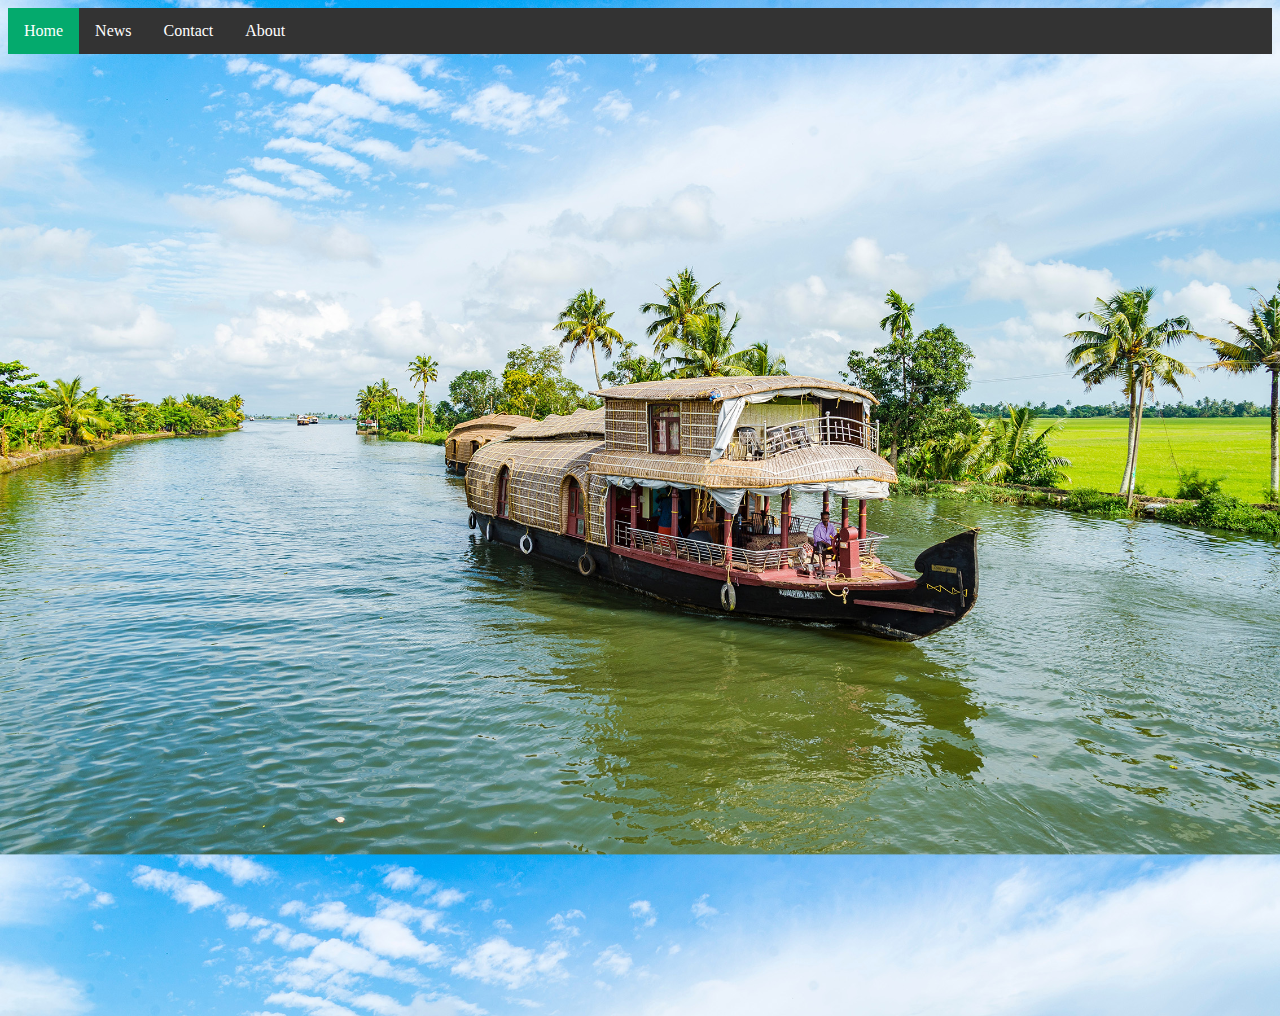
==== news.html @ 63784de3 "pages created" ====
<!DOCTYPE html>
<head>
  <link rel="stylesheet" href="./style.css" />
  <title>hadizzo portfolio</title>
</head>
<body>
  <ul>
    <li><a class="active" href="#home">Home</a></li>
    <li><a href="#news">News</a></li>
    <li><a href="#contact">Contact</a></li>
    <li><a href="#about">About</a></li>
  </ul>

  <!-- <div class="footercontainer">
    <div class="container">
      <div class="headtext">How to take care of nature</div>
      <div class="headtext2">Hadizzo is a 3d animator expert</div>
      <div class="headtext2">Hadizzo is a front-end developer too</div>
      <div class="headtext2">He is also an article writer</div>
    </div>
    <div class="container">
      <div class="headtext">Enjoy the sea</div>
      <div class="headtext2">Hadizzo is a 3d animator expert</div>
      <div class="headtext2">Hadizzo is a front-end developer too</div>
      <div class="headtext2">He is also an article writer</div>
    </div>
    <div class="container">
      <div class="headtext">Become a member of animals</div>
      <div class="headtext2">Hadizzo is a 3d animator expert</div>
      <div class="headtext2">Hadizzo is a front-end developer too</div>
      <div class="headtext2">He is also an article writer</div>
    </div>
  </div> -->
</body>
---- style.css ----
body {
  background-image: url("./images/abhishek-prasad-ii0oWs5abCo-unsplash.jpg");
  background-size: 100%;
  height: 1000px;
}

.headtext {
  color: rgb(255, 255, 255);
  font-size: 20px;
  margin-top: 10px;
  font-family: tahoma;
}

.headtext2 {
  font-size: 12px;
  margin-top: 5px;

  font-family: tahoma;

  text-align: justify;
}

ul {
  list-style-type: none;
  margin: 0;
  padding: 0;
  overflow: hidden;
  background-color: #333;
}

li {
  float: left;
}

li a {
  display: block;
  color: white;
  text-align: center;
  padding: 14px 16px;
  text-decoration: none;
}

li a:hover:not(.active) {
  background-color: #111;
}

.active {
  background-color: #04aa6d;
}

.footercontainer {
  border-radius: 5px;
  display: flex;
  margin-left: 5%;
  animation: greenchange;
  animation-duration: 5s;
  background-color: rgba(78, 195, 100, 0.9);
}

@keyframes greenchange {
  from {
    background-color: rgb(0, 100, 0, 0);
  }
  to {
    background-color: rgba(78, 195, 100, 0.9);
  }
}
.container {
  margin-top: 20px;
  margin-left: 5%;
  margin-right: 1%;
  width: 30%;
  margin-bottom: 20px;

  border-radius: 20px;
  padding-bottom: 60px;
  padding-left: 30px;
}
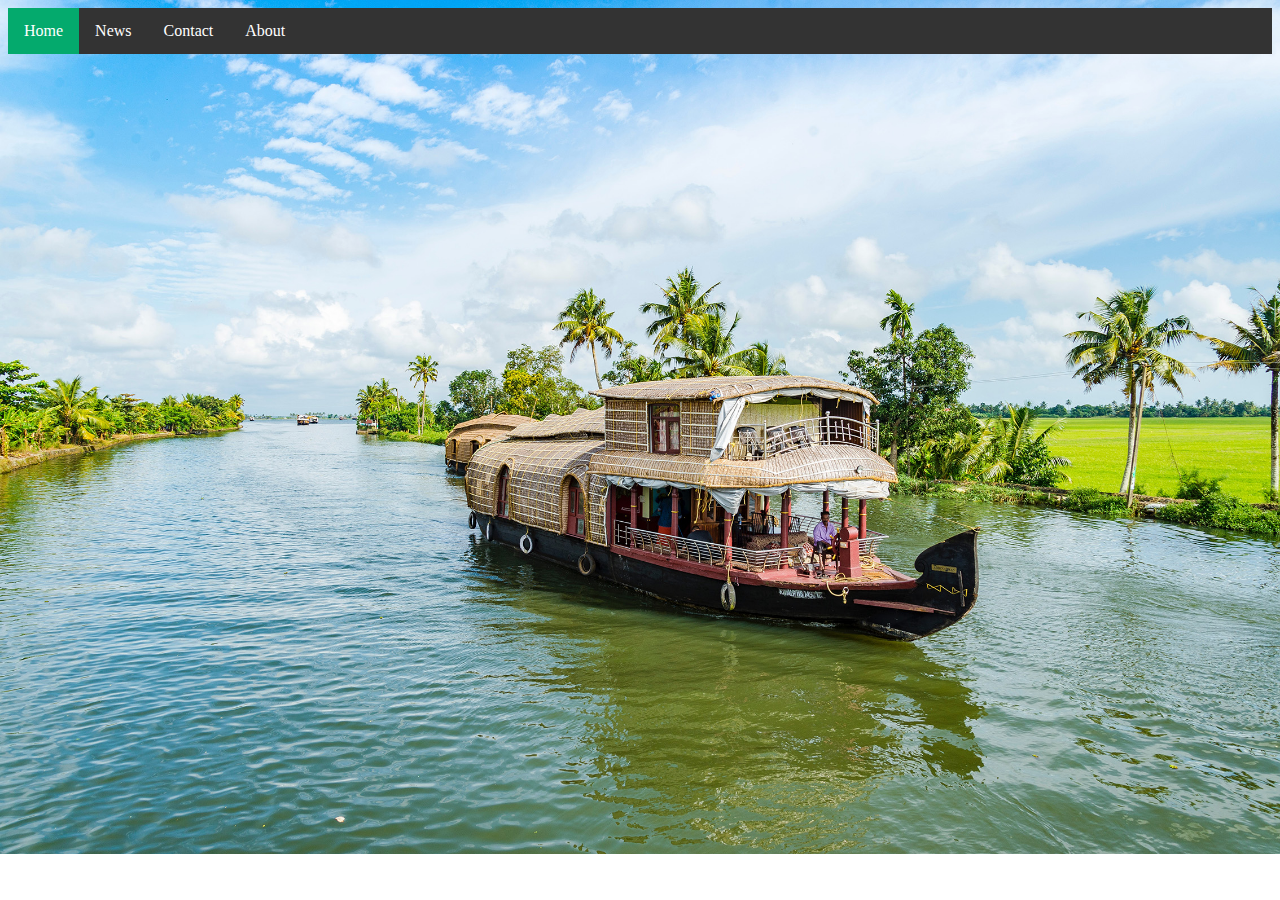
==== commit fccce088: "some changes" ====
--- a/news.html
+++ b/news.html
@@ -5,10 +5,10 @@
 </head>
 <body>
   <ul>
-    <li><a class="active" href="#home">Home</a></li>
-    <li><a href="#news">News</a></li>
-    <li><a href="#contact">Contact</a></li>
-    <li><a href="#about">About</a></li>
+    <li><a class="active" href="./index.html">Home</a></li>
+    <li><a href="./news.html">News</a></li>
+    <li><a href="./contact.html">Contact</a></li>
+    <li><a href="./about.html">About</a></li>
   </ul>
 
   <!-- <div class="footercontainer">
--- a/style.css
+++ b/style.css
@@ -1,7 +1,7 @@
 body {
   background-image: url("./images/abhishek-prasad-ii0oWs5abCo-unsplash.jpg");
   background-size: 100%;
-  height: 1000px;
+  background-repeat: no-repeat;
 }
 
 .headtext {
@@ -14,9 +14,7 @@
 .headtext2 {
   font-size: 12px;
   margin-top: 5px;
-
   font-family: tahoma;
-
   text-align: justify;
 }
 
